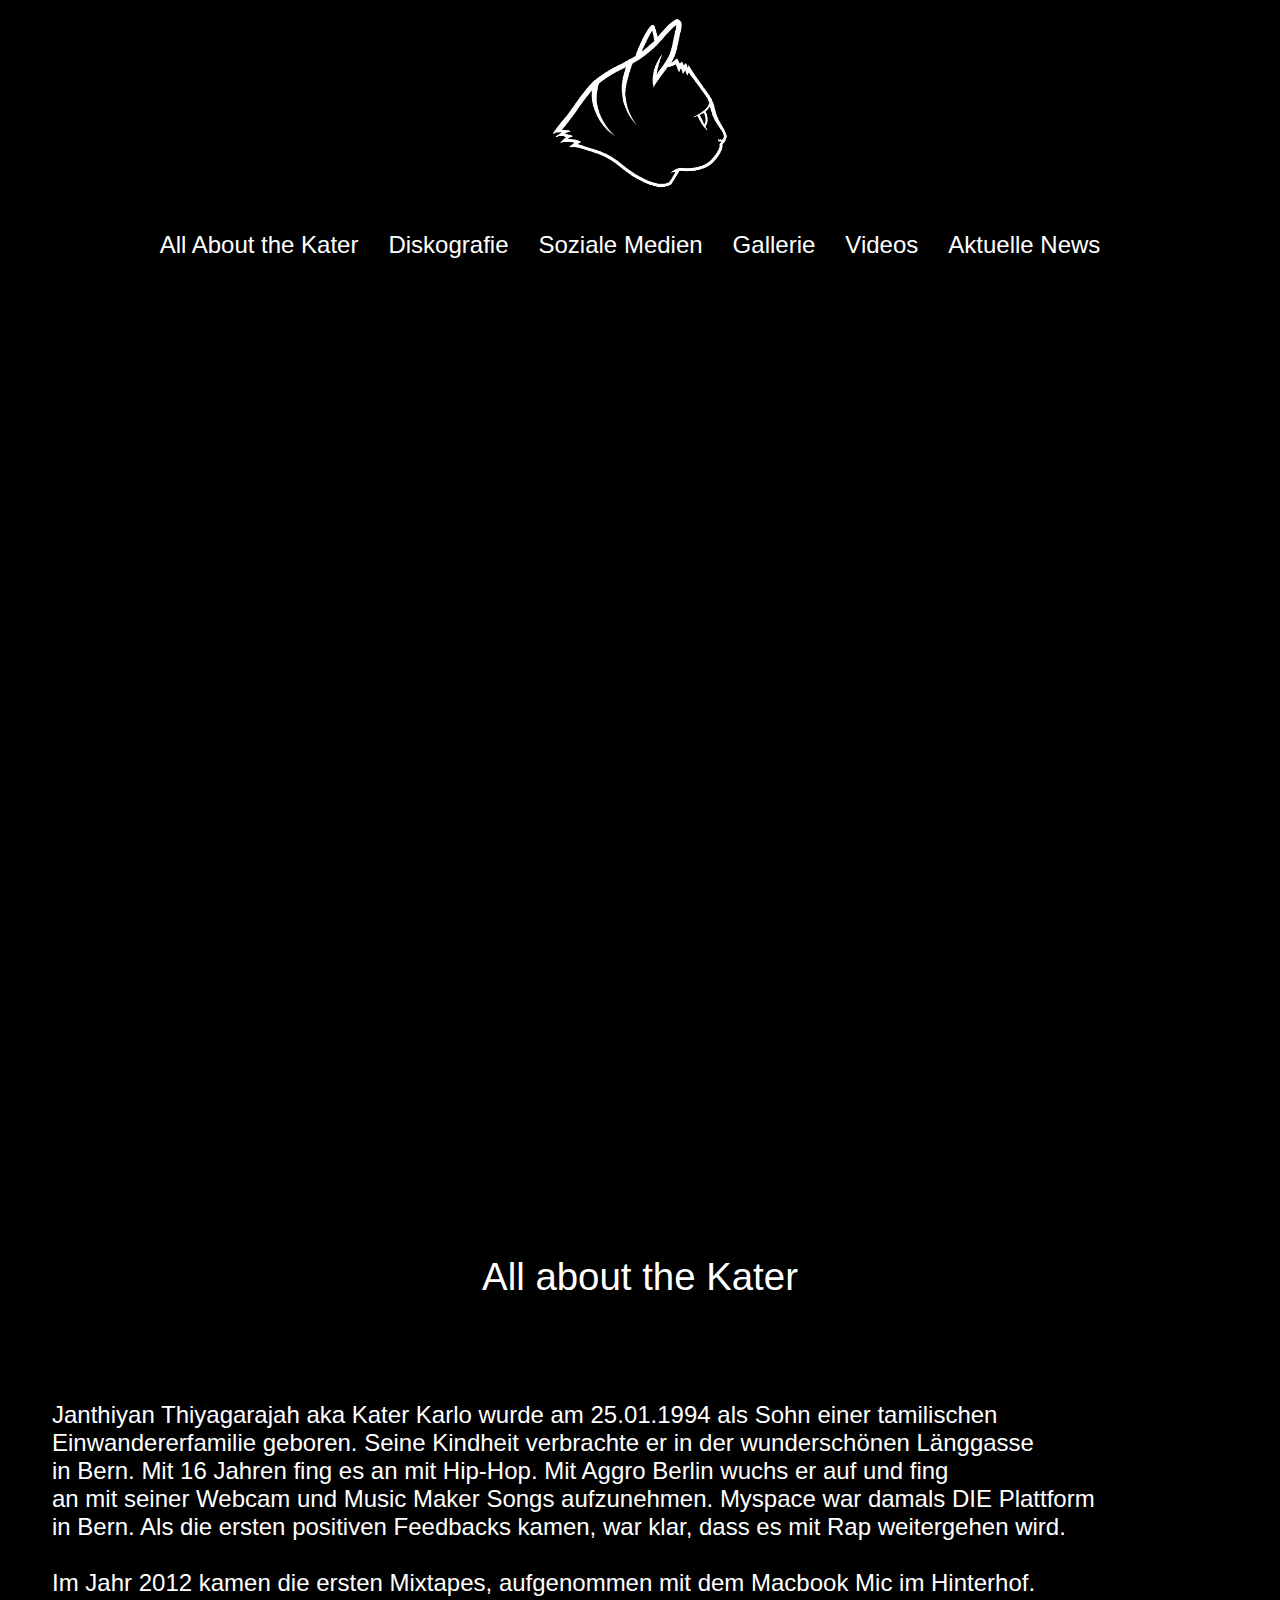
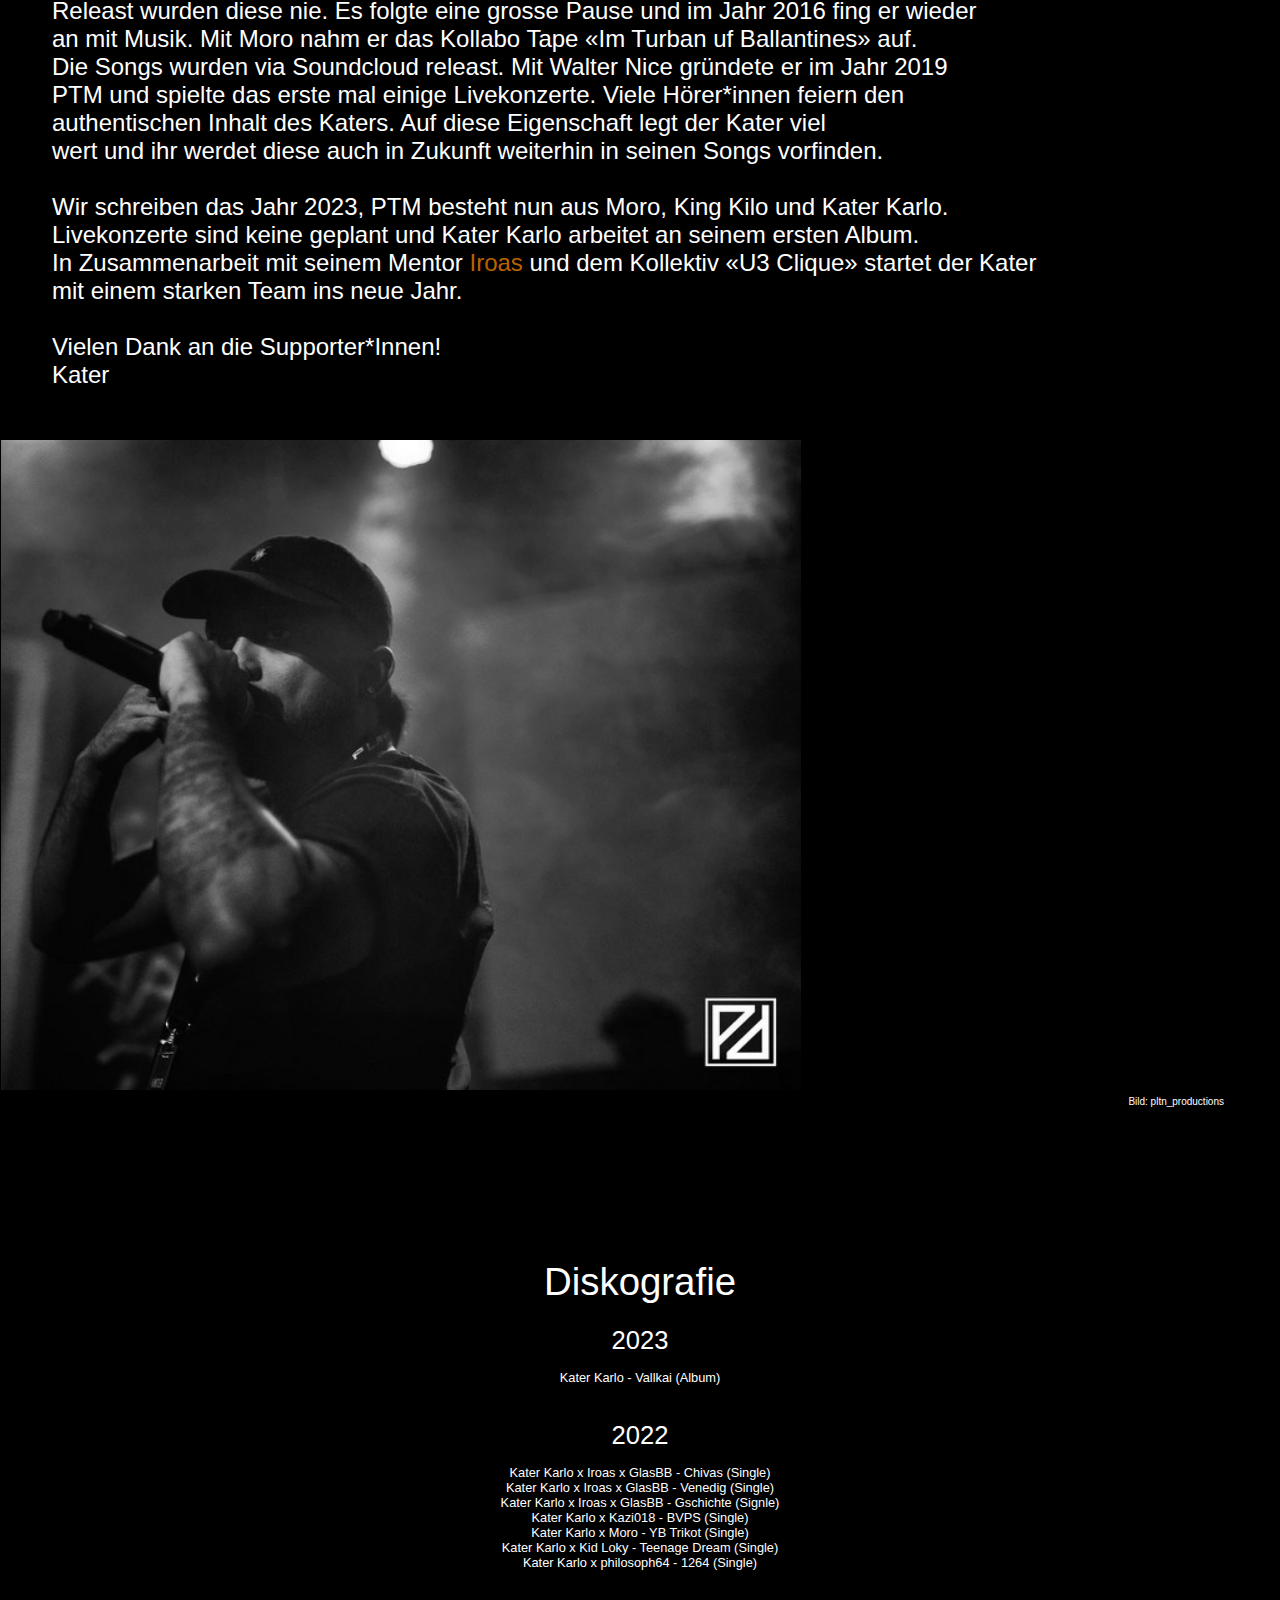
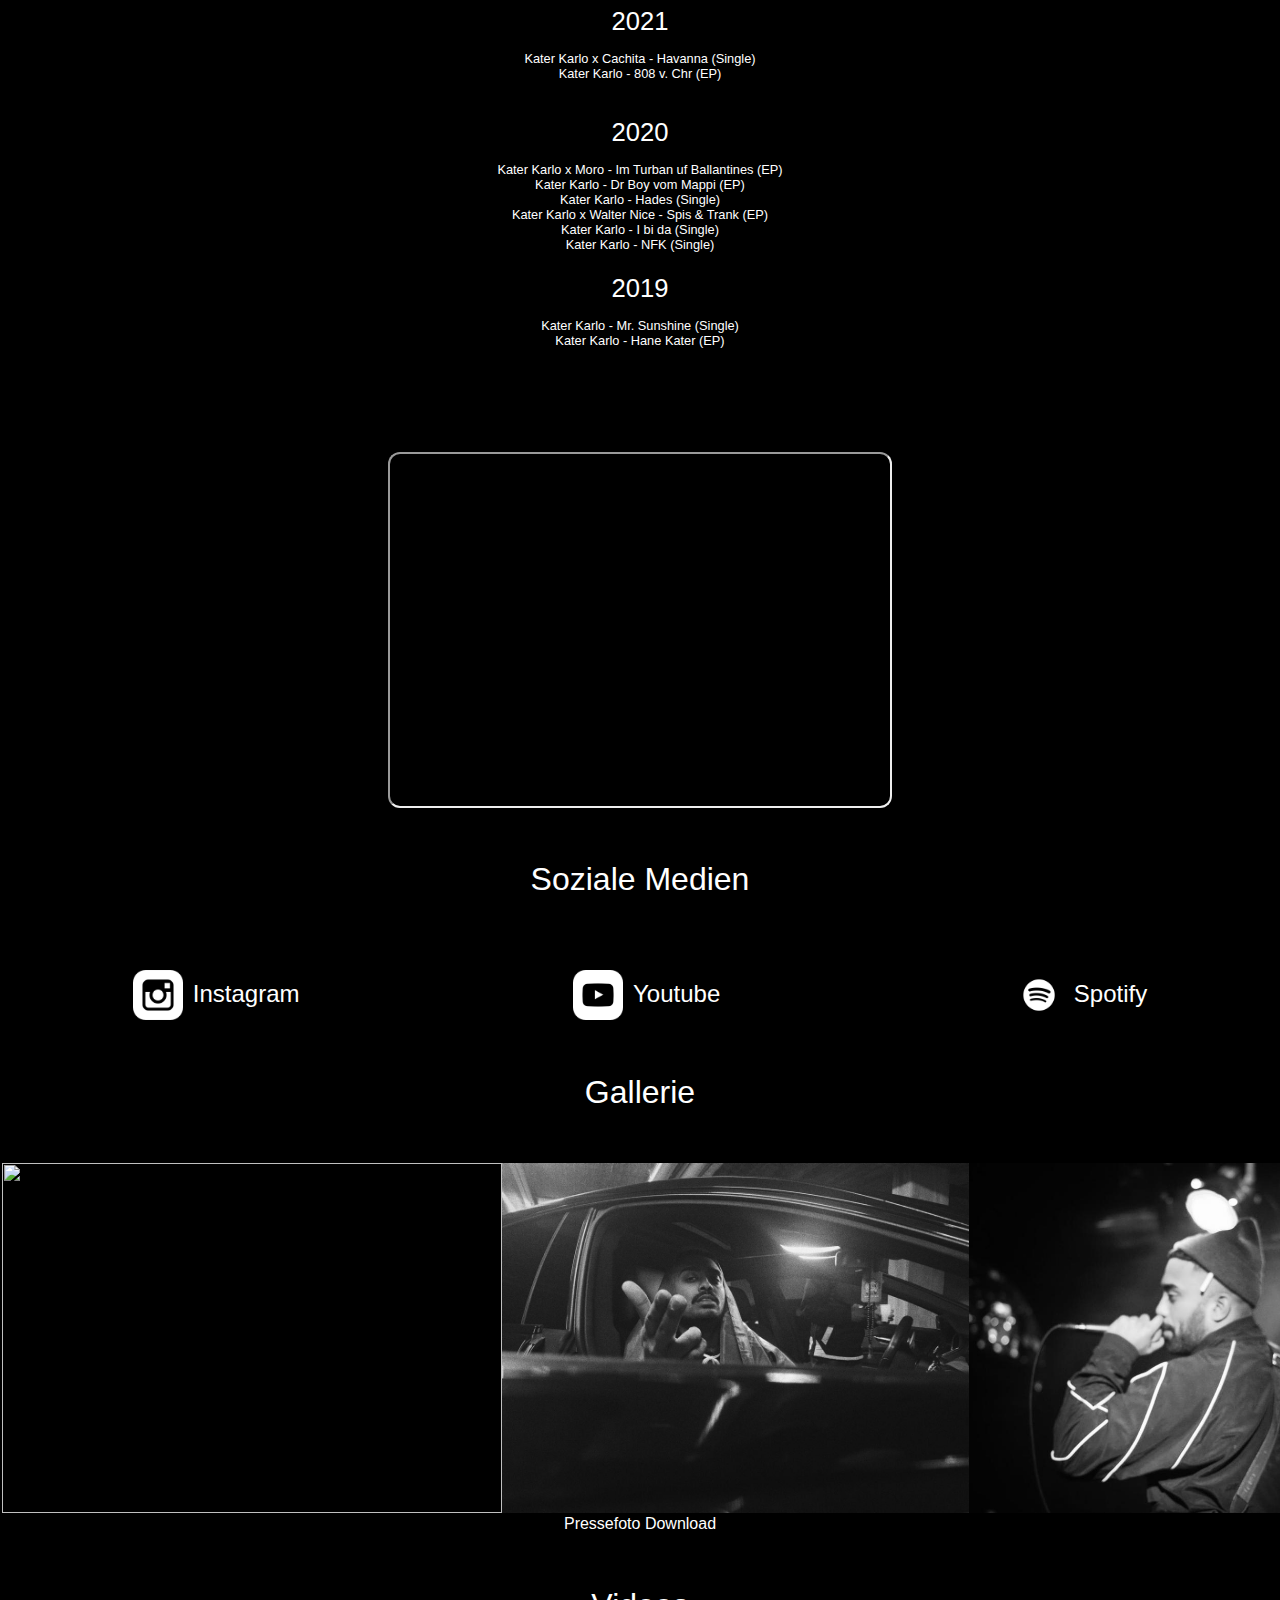
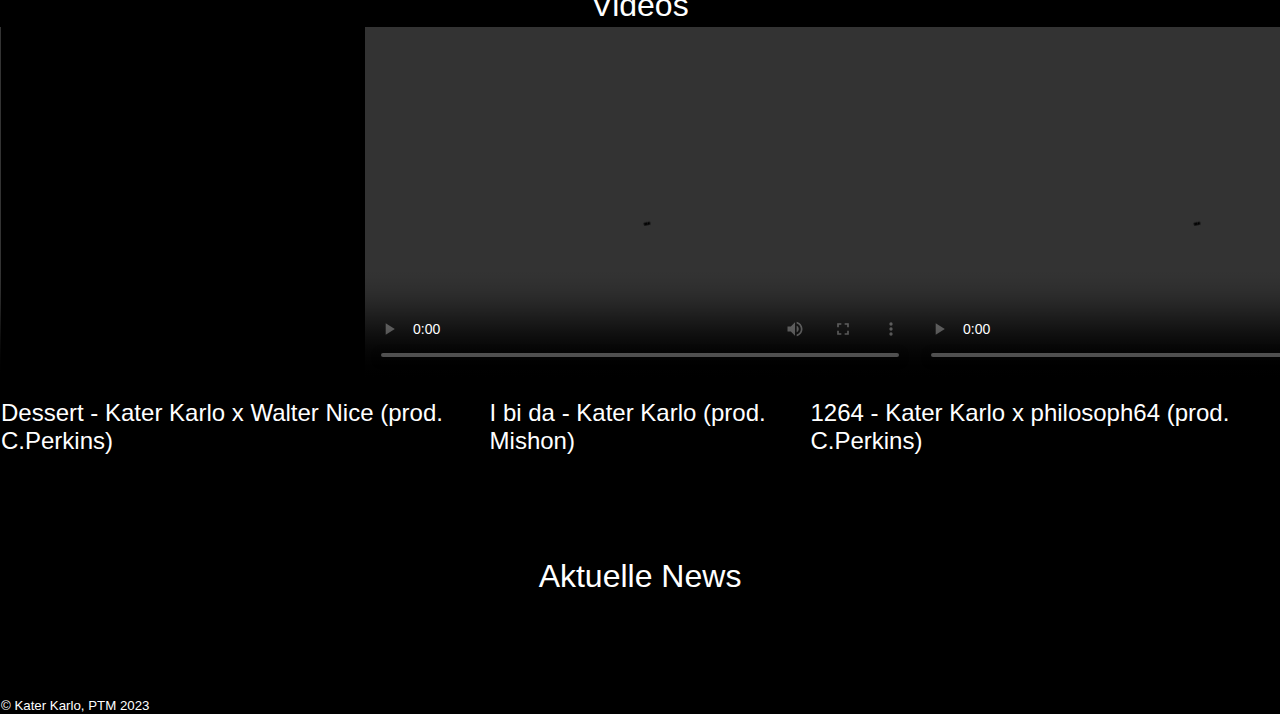
==== index.html @ 54622bcb "initial commit" ====
<!DOCTYPE html>
<html lang="en">
  <head>
    <meta charset="UTF-8" />
    <meta http-equiv="X-UA-Compatible" content="IE=edge" />
    <meta name="viewport" content="width=device-width, initial-scale=1.0" />
    <title>Kater - PTM</title>
    <link rel="stylesheet" href="/style.css" />
  </head>

  <header>
    <div class="logo">
      <img src="/Bilder/karlo_logo.png" height="223" width="180" />
    </div>
    <div class="button_container">
      <a class="button" href="#aboutme">All About the Kater</a>
      <a class="button" href="#diskografie">Diskografie</a>
      <a class="button" href="#sozialemedien">Soziale Medien</a>
      <a class="button" href="#gallerie">Gallerie</a>
      <a class="button" href="#videos">Videos</a>
      <a class="button" href="#aktuelles">Aktuelle News</a>
    </div>
  </header>

  <body>
    <div class="video-container">
      <div class="video">
         <video src="/Video/Kater Karlo - I Bi Da (Prod. Mishon).mp4" autoplay muted loop height="980"></video>
      </div>
    </div>
    <div class="aboutme-container" id="aboutme">
      <div class="aboutme_titel">
        <h1>All about the Kater</h1>
      </div>
      <div class="aboutme_text">
        <h2>Janthiyan Thiyagarajah aka Kater Karlo wurde am 25.01.1994 als Sohn  einer tamilischen <!---->
          <br>Einwandererfamilie geboren. Seine Kindheit verbrachte er in der wunderschönen Länggasse 
          <br> in Bern. Mit 16 Jahren fing es an mit Hip-Hop. Mit Aggro Berlin wuchs er auf und fing 
          <br> an mit seiner Webcam und Music Maker Songs aufzunehmen. Myspace war damals DIE Plattform 
          <br> in Bern. Als die ersten positiven Feedbacks kamen, war klar, dass es mit Rap weitergehen wird.
          <br>

        <h2><br> Im Jahr 2012 kamen die ersten Mixtapes, aufgenommen mit dem Macbook Mic im Hinterhof. 
          <br>Releast wurden diese nie. Es folgte eine grosse Pause und im Jahr 2016 fing er wieder 
          <br>an mit Musik. Mit Moro nahm er das Kollabo Tape «Im Turban uf Ballantines» auf.
          <br>Die Songs wurden via Soundcloud releast. Mit Walter Nice gründete er im Jahr 2019
          <br>PTM und spielte das erste mal einige Livekonzerte. Viele Hörer*innen feiern den 
          <br>authentischen Inhalt des Katers. Auf diese Eigenschaft legt der Kater viel 
          <br> wert und ihr werdet diese auch in Zukunft weiterhin in seinen Songs vorfinden.</h2>

        <h2><br> Wir schreiben das Jahr 2023, PTM besteht nun aus Moro, King Kilo und Kater Karlo. 
          <br>Livekonzerte sind keine geplant und Kater Karlo arbeitet an seinem ersten Album. 
          <br>In Zusammenarbeit mit seinem Mentor <a href="https://www.instagram.com/iroas_official/" target="_blank">Iroas</a> und dem Kollektiv «U3 Clique» startet der Kater <br> mit einem starken Team ins neue Jahr.
        </h2>

        <h2><br>Vielen Dank an die Supporter*Innen! <br> Kater</h2>
      </div>
        <img src="/Bilder/BW_Burgdorf.png" height="650" width="800">
      </div>
      <div class="aboutme_credit">
        <p>Bild: pltn_productions</p>
      </div>
    <div class="diskografie-container" id="diskografie">
      <div class="diskografie_titel">
        <h1>Diskografie</h1>
      </div>
      <div class="diskografie_2023">
          <h1>2023</h1>
          <br>
          <li>Kater Karlo - Vallkai (Album)</li>
          <div class="diskografie_2022">
            <br>
            <h1>2022</h1>
            <br>
            <li>Kater Karlo x Iroas x GlasBB - Chivas (Single)</li>
            <li>Kater Karlo x Iroas x GlasBB - Venedig (Single)</li>
            <li>Kater Karlo x Iroas x GlasBB - Gschichte (Signle)</li>
            <li>Kater Karlo x Kazi018 - BVPS (Single)</li>
            <li>Kater Karlo x Moro - YB Trikot (Single)</li>
            <li>Kater Karlo x Kid Loky - Teenage Dream (Single)</li>
            <li>Kater Karlo x philosoph64 - 1264 (Single)</li>
          </div>
          <div class="diskografie_2021">
            <br>
            <h1>2021</h1>
            <br>
            <li>Kater Karlo x Cachita - Havanna (Single)</li>
            <li>Kater Karlo - 808 v. Chr (EP)</li>
          </div>
          <div class="diskografie_2020">
            <br>
            <h1>2020</h1>
            <br>
            <li>Kater Karlo x Moro - Im Turban uf Ballantines (EP)</li>
            <li>Kater Karlo - Dr Boy vom Mappi (EP)</li>
            <li>Kater Karlo - Hades (Single)</li>
            <li>Kater Karlo x Walter Nice - Spis & Trank (EP)</li>
            <li>Kater Karlo - I bi da (Single)</li>
            <li>Kater Karlo - NFK (Single)</li>
          </div>
          <div class="diskografie_2019">
            <h1>2019</h1>
            <br>
            <li>Kater Karlo - Mr. Sunshine (Single)</li>
            <li>Kater Karlo - Hane Kater (EP)</li>
          </div>
        </div>
    </div>

   
    
    <div class="spotifyplayer">
            <iframe style="border-radius:12px" src="https://open.spotify.com/embed/artist/213ucbjZlUrpeRKiErg6Ha?utm_source=generator" 
      width="500" height="352" 
      frameBorder="500px" 
      allowfullscreen ="" 
      allow="autoplay; clipboard-write; encrypted-media; picture-in-picture; loop;" 
      loading="lazy">
      </iframe>
      
    </div>

    <div class="sozialemedien-container" id="sozialemedien">
      <div class="sozialemedien_titel">
       <h1>Soziale Medien</h1>
       <br>
      </div>
      
    </div>

    <div class="sozialemedien_links">
      <div class="instagram">
        
        <img src="/Bilder/IG_logo.png" height="50px" width="50"><a href="https://www.instagram.com/kater.wav/" target="_blank">
          <h2>Instagram</h2>
        </a>
      </div>
      <div class="youtube">
        <img src="/Bilder/YT_logo.png" height="50px" width="50"><a href="https://www.youtube.com/@kater.mp3" target="_blank">
          <h2>Youtube</h2>
        </a>
      </div>
      <div class="spotify">
        <img src="/Bilder/spotify-icon-black-17.png" height="50px" width="50"><a href="https://open.spotify.com/artist/213ucbjZlUrpeRKiErg6Ha?si=6z8kJP2HQve6k9yhZrniNA" target="_blank">
          <h2>Spotify</h2>
        </a>
      </div>
    </div>

    <div class="gallerie-conatiner" id="gallerie">

      <div class="gallerie_titel">
          <h1>Gallerie</h1>
      </div>
      <div class="gallerie_firstrow">
        <img src="/Bilder/GK_Konzert.jpeg" height="350" width="500">
        <img src="/Bilder/Pressefoto_Kater.jpeg" height="350" width="500">
        <img src="/Bilder/Mokka_Kater.jpeg" height="350" width="550">
      </div>
      <div class="gallerie_download">
        <a href="/Bilder/Pressefoto_Kater.jpeg" download>Pressefoto Download</a>
      </div>
    </div>
    
    <div class="video-container" id="videos">
        <div class="video_titel">
          <h1>Videos</h1>
        </div>
    </div> 

        <div class="video_arrange">
          <video class="video_arrange" src="/Video/Walter Nice & Kater Karlo - Dessert (Prod. C.Perkins).mp4" controls height="350" width="550" preload="auto"></video>
          <video class="video_arrange" src="/Video/Kater Karlo - I Bi Da (Prod. Mishon).mp4" controls height="350" width="550" preload="auto"></video>
          <video class="video_arrange" src="/Video/Kater Karlo feat. Philosoph64 - 1264.mp4"controls height="350" width="550" preload="auto"></video>
        </div>

        <div class="video_namen">
          <h2 class="video_namen">Dessert - Kater Karlo x Walter Nice (prod. C.Perkins)</h2>
          <h2 class="video_namen">I bi da - Kater Karlo (prod. Mishon)</h2>
          <h2 class="video_namen">1264 - Kater Karlo x philosoph64 (prod. C.Perkins)</h2>
        </div>

    <div class="aktuelles-container">

      <div class="aktuelles_titel" id="aktuelles">
        <h1>Aktuelle News</h1>
      </div>

    </div>

  
  </body>

  <footer>
    <div>
      <h5 class="bottom">© Kater Karlo, PTM 2023 </h5>
    </div>
  </footer>
</html>
---- style.css ----
div {
  border: 1px solid rgb(0, 0, 0);
}
* {
  margin: 0;
  padding: 0;
  scroll-behavior: smooth;
  font-weight: 500;
  font-family: 'Gill Sans', 'Gill Sans MT', Calibri, 'Trebuchet MS', sans-serif;
}
header {
  background-color: rgb(0, 0, 0);
}
header a {
  margin-right: 20px;
  color: rgb(255, 255, 255);
  text-decoration: none;
  font-size: x-large;
}
header div {
  align-items: center;
  justify-content: center;
}
header a:hover {
  color: rgba(255, 136, 0, 0.747);
}
body {
  margin: 0;
  background-color: black;
}

/* LOGO */
.logo {
  display: flex;
  align-items: center;
  justify-items: center;
}

/* BUTTON */
.button_container {
  display: flex;
  justify-items: center;
  padding-top: 0px;
}
.button {
  padding: 5px;
  color: rgb(255, 255, 255);
  border-radius: 5px;
  cursor: grab;
}

/* VIDEO */
.video-container {
  display: flex;
}
.video {
  shape-margin: 0px;
}

/* ABOUT ME */
.aboutme-container{
  justify-content: center;
  color: white;
  
}
.aboutme_titel{
  text-align: center;
  margin-bottom: 50px;
  font-size: 1.5vw;
}
.aboutme_text{
  text-align: justify;
  float: left;
  margin: 50px 50px
}
.aboutme_credit{
  color: white;
  text-align: right;
  margin-right: 55px;
  font-size: 10px;
}
.aboutme_text a{
  color: white;
  text-decoration: none;
  color: rgba(255, 136, 0, 0.747);
}
.aboutme_text a:hover{
  color: rgba(255, 136, 0, 0.301);
}

/* DISKOGRAFIE */
.diskografie-container{
  color: white;
}
.diskografie_titel{
  text-align: center;
  margin-top: 150px;
  font-size: 1.5vw;
}
.diskografie_2019{
  margin-top: 20px;
  text-align: center;
  font-size: 1vw;
  margin-bottom: 100px;
}
.diskografie_2020{
  margin-top: 20px;
  text-align: center;
  font-size: 1vw;
}
.diskografie_2021{
  margin-top: 20px;
  text-align: center;
  font-size: 1vw;
}
.diskografie_2022{
  margin-top: 20px;
  text-align: center;
  font-size: 1vw;
}
.diskografie_2023{
  margin-top: 20px;
  text-align: center;
  font-size: 1vw;
}

/* SOZIALE MEDIEN */
.sozialemedien-container{
  display: flex;
  justify-content: center;
  align-content: center;
  color: white;
  margin-top: 100;
}
.sozialemedien_titel{
color: white;
margin-top: 50px;
margin-bottom: 50px;
}
.sozialemedien_links{
  display: flex;
  justify-content: space-around;
  align-items: center;

}
.sozialemedien_links a{
  text-decoration: none;
  justify-content: center;
  
}
.sozialemedien_links h2:hover {
  color: rgba(255, 136, 0, 0.747);
}
.instagram{
  display: flex;
  justify-content: center;
  }
.instagram h2{
  color: white;
  padding-top: 10px;
  padding-left: 10px;
  padding-right: 10px;
}
.youtube{
  display: flex;
  justify-content: center;
  }
.youtube h2{
  color: white;
  text-align: center;
  padding-right: 30px;
  padding-top: 10px;
  padding-left: 10px;
}
.spotify{
  display: flex;
  justify-content: center;
  }
.spotify h2{
  color: white;
  padding-top: 10px;
  padding-left: 10px;
}
.spotifyplayer{
  display: flex;
  justify-content: center;
  margin: 30px, 0px, 50px, 0px;
  color: white;
}

/* GALLERIE */
.gallerie-container{
  display: flex;
  color: white;
}
.gallerie_titel{
color: white;
text-align: center;
margin: 50px 0px 50px 0px;
}
.gallerie_firstrow{
  display: flex;
  justify-content: space-around;
}
.gallerie_download{
  color: white;
  display: flex;
  justify-content: center;
}
.gallerie_download a{
  color: white;
  font-size: medium;
  text-decoration: none;
  padding-bottom: 50px;
}
.gallerie_download a:hover{
  color: rgba(255, 136, 0, 0.747);
}

/* VIDEOS */
.video-container{
color: white;
justify-content: center;
}
.video_arrange{
  display: flex;
  justify-content: center
}
.video_namen{
  margin-top: 10px;
  color: white;
  display: flex;
  justify-content: space-around;
  margin-bottom: 50px;
}
/* AKTUELLES */
.aktuelles-container{
  color: white;
  display: flex;
  justify-content: center;
}

/* COPYRIGHT */
.bottom {
  float: none;
  color: white;
  margin-top: 100px;
}
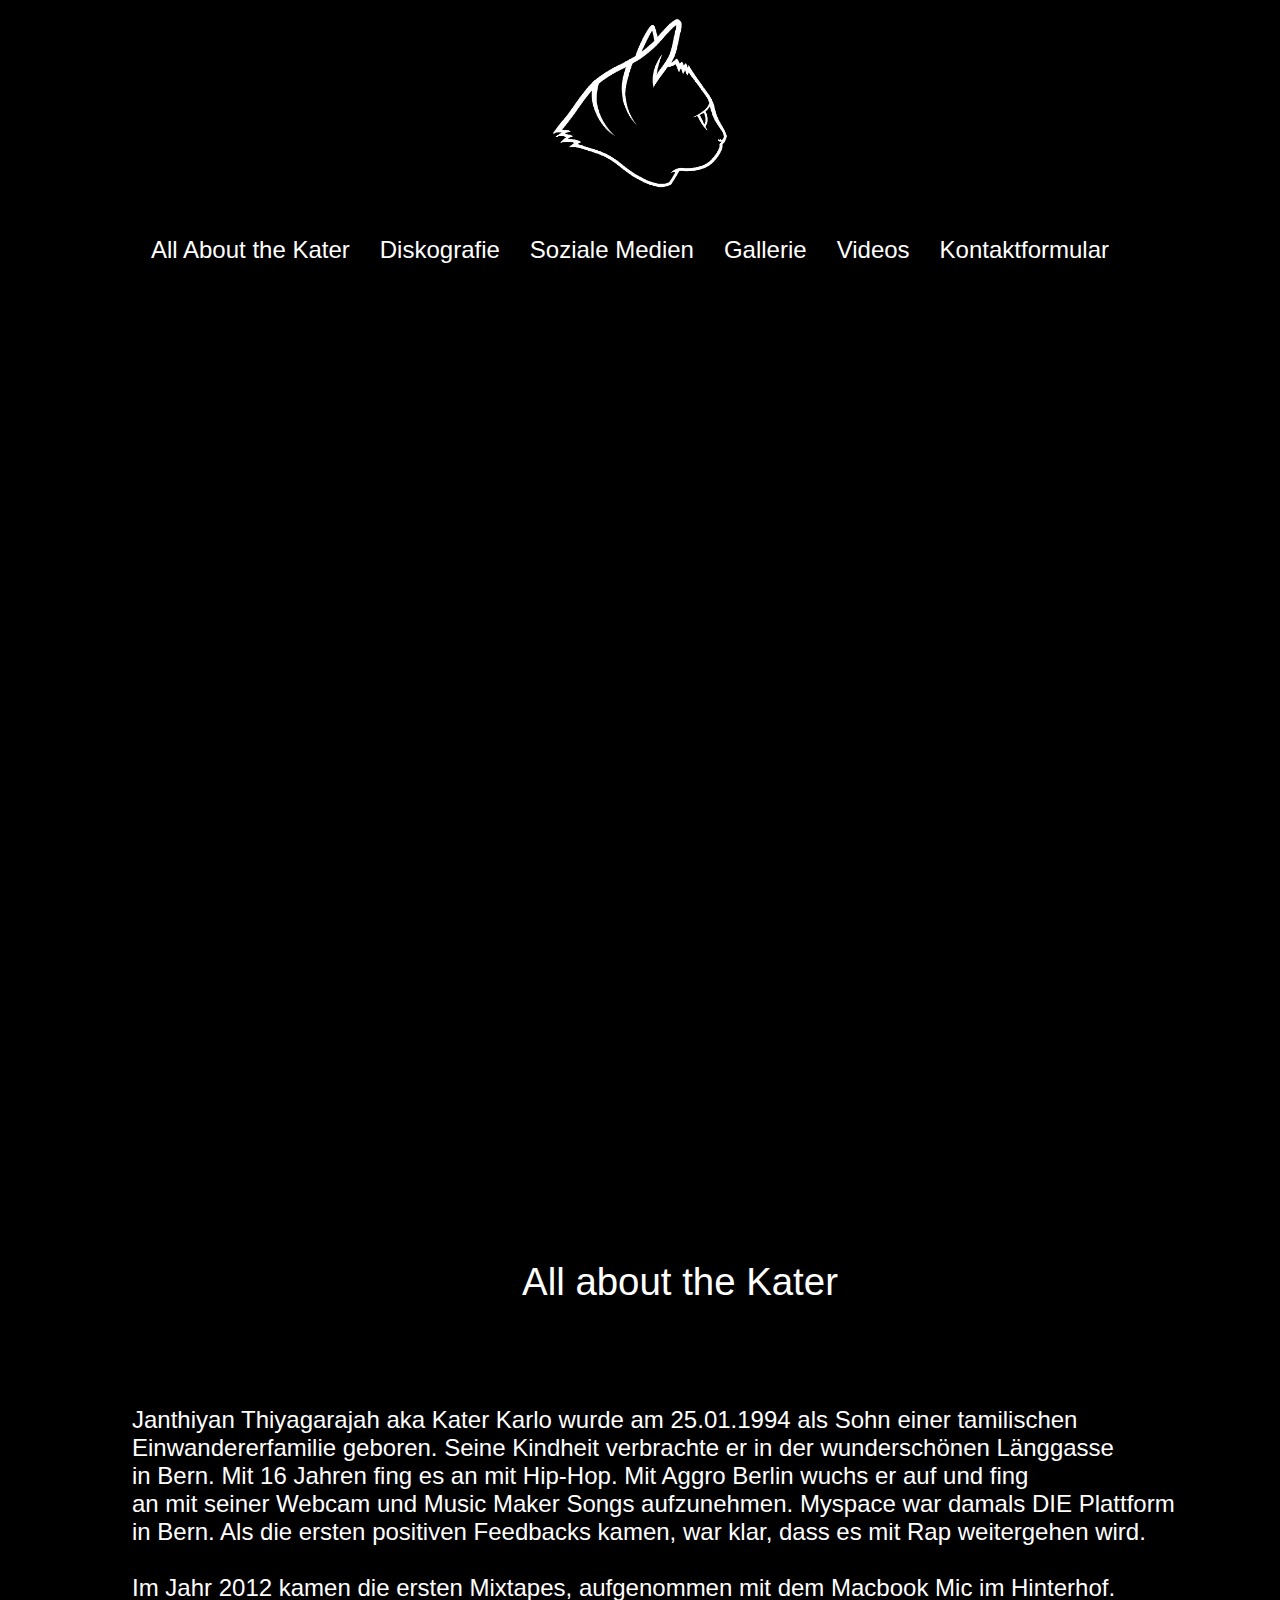
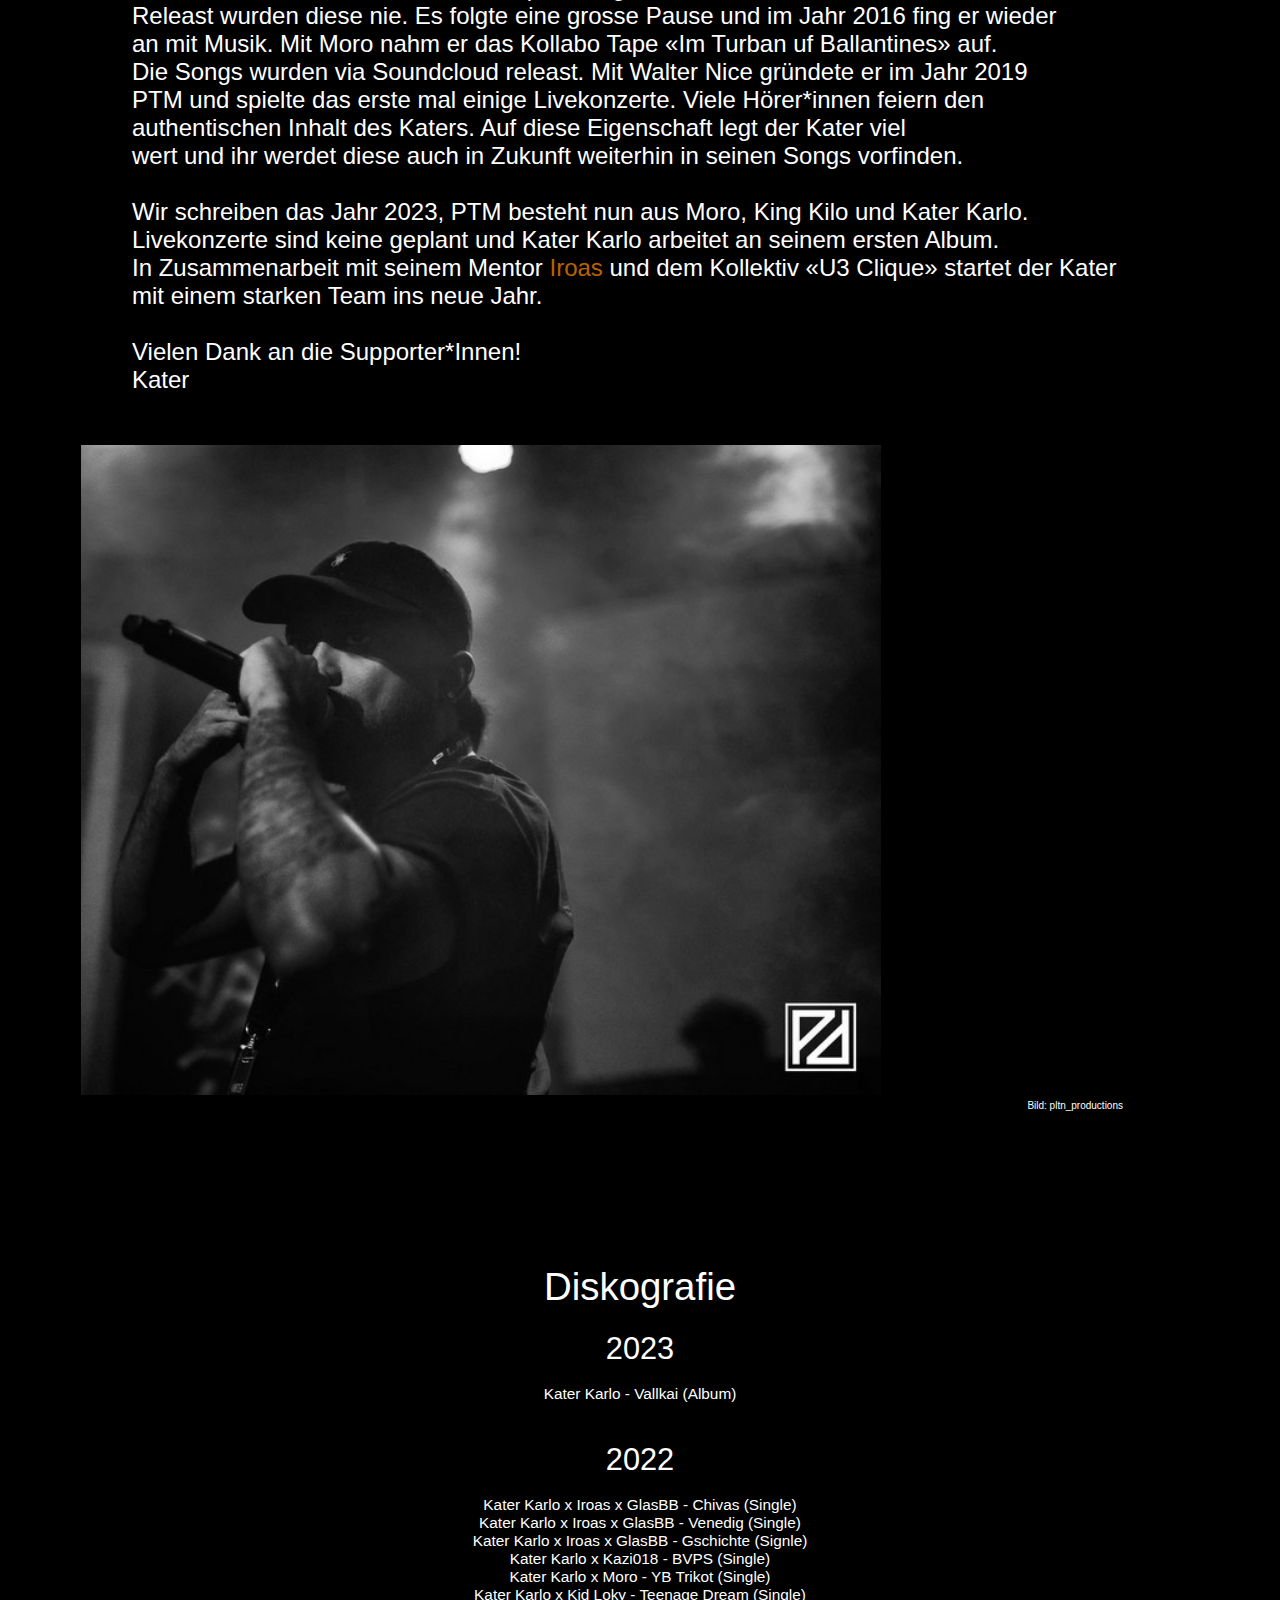
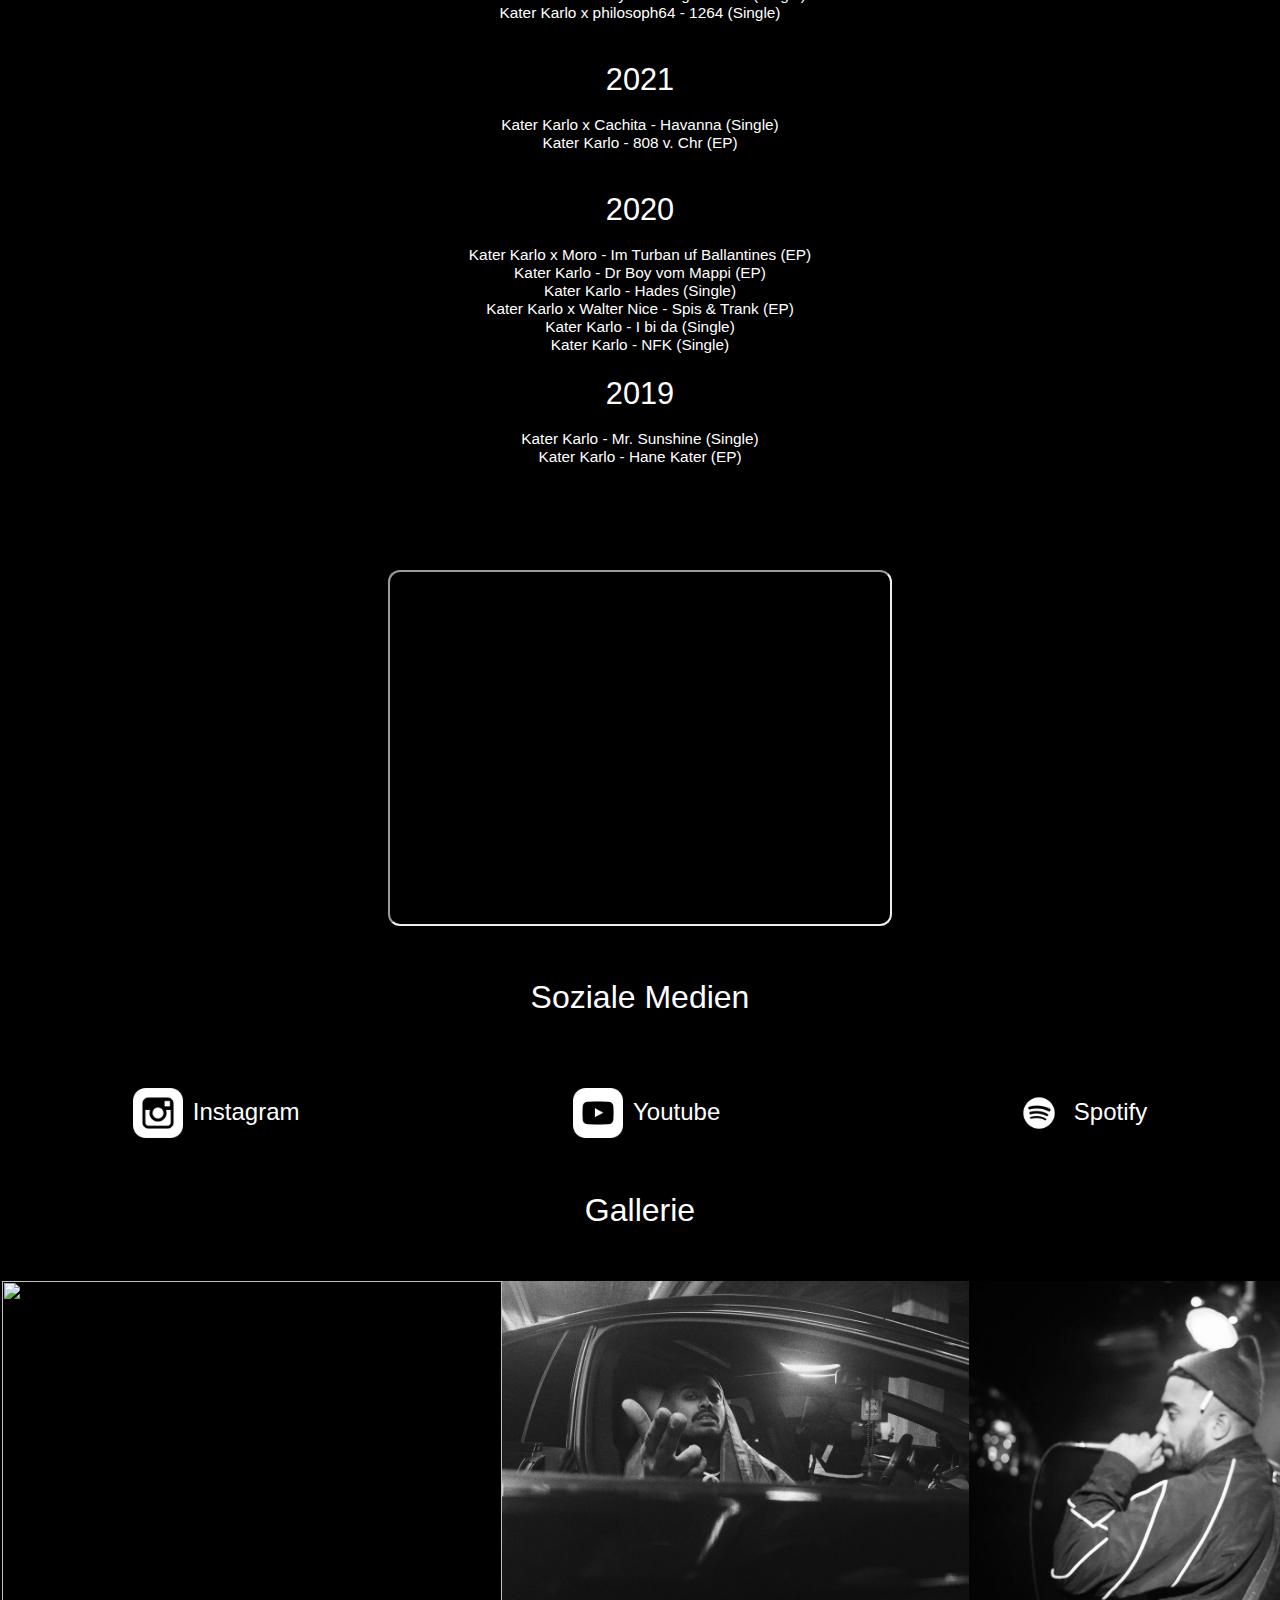
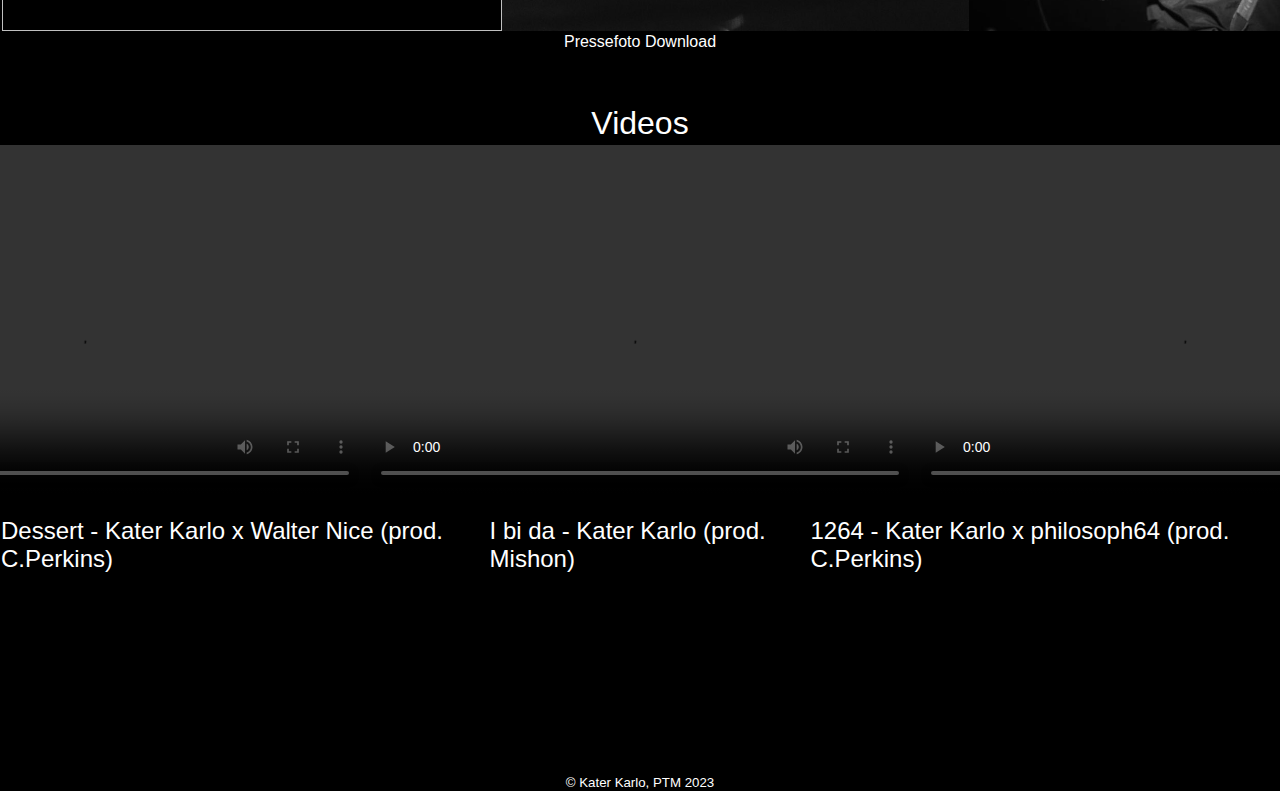
==== commit 8ac90d0d: "css added styling for smaller devices" ====
--- a/index.html
+++ b/index.html
@@ -18,7 +18,7 @@
       <a class="button" href="#sozialemedien">Soziale Medien</a>
       <a class="button" href="#gallerie">Gallerie</a>
       <a class="button" href="#videos">Videos</a>
-      <a class="button" href="#aktuelles">Aktuelle News</a>
+      <a class="button" href="#kontaktformular">Kontaktformular</a>
     </div>
   </header>
 
@@ -33,14 +33,14 @@
         <h1>All about the Kater</h1>
       </div>
       <div class="aboutme_text">
-        <h2>Janthiyan Thiyagarajah aka Kater Karlo wurde am 25.01.1994 als Sohn  einer tamilischen <!---->
+        <h2>Janthiyan Thiyagarajah aka Kater Karlo wurde am 25.01.1994 als Sohn  einer tamilischen
           <br>Einwandererfamilie geboren. Seine Kindheit verbrachte er in der wunderschönen Länggasse 
           <br> in Bern. Mit 16 Jahren fing es an mit Hip-Hop. Mit Aggro Berlin wuchs er auf und fing 
           <br> an mit seiner Webcam und Music Maker Songs aufzunehmen. Myspace war damals DIE Plattform 
           <br> in Bern. Als die ersten positiven Feedbacks kamen, war klar, dass es mit Rap weitergehen wird.
           <br>
 
-        <h2><br> Im Jahr 2012 kamen die ersten Mixtapes, aufgenommen mit dem Macbook Mic im Hinterhof. 
+          <h2><br> Im Jahr 2012 kamen die ersten Mixtapes, aufgenommen mit dem Macbook Mic im Hinterhof. 
           <br>Releast wurden diese nie. Es folgte eine grosse Pause und im Jahr 2016 fing er wieder 
           <br>an mit Musik. Mit Moro nahm er das Kollabo Tape «Im Turban uf Ballantines» auf.
           <br>Die Songs wurden via Soundcloud releast. Mit Walter Nice gründete er im Jahr 2019
@@ -48,18 +48,17 @@
           <br>authentischen Inhalt des Katers. Auf diese Eigenschaft legt der Kater viel 
           <br> wert und ihr werdet diese auch in Zukunft weiterhin in seinen Songs vorfinden.</h2>
 
-        <h2><br> Wir schreiben das Jahr 2023, PTM besteht nun aus Moro, King Kilo und Kater Karlo. 
+          <h2><br> Wir schreiben das Jahr 2023, PTM besteht nun aus Moro, King Kilo und Kater Karlo. 
           <br>Livekonzerte sind keine geplant und Kater Karlo arbeitet an seinem ersten Album. 
           <br>In Zusammenarbeit mit seinem Mentor <a href="https://www.instagram.com/iroas_official/" target="_blank">Iroas</a> und dem Kollektiv «U3 Clique» startet der Kater <br> mit einem starken Team ins neue Jahr.
-        </h2>
-
+          </h2>
         <h2><br>Vielen Dank an die Supporter*Innen! <br> Kater</h2>
       </div>
-        <img src="/Bilder/BW_Burgdorf.png" height="650" width="800">
-      </div>
+      <img src="/Bilder/BW_Burgdorf.png" height="650" width="800">
       <div class="aboutme_credit">
         <p>Bild: pltn_productions</p>
       </div>
+    </div>
     <div class="diskografie-container" id="diskografie">
       <div class="diskografie_titel">
         <h1>Diskografie</h1>
@@ -125,7 +124,7 @@
        <h1>Soziale Medien</h1>
        <br>
       </div>
-      
+
     </div>
 
     <div class="sozialemedien_links">
@@ -147,7 +146,7 @@
       </div>
     </div>
 
-    <div class="gallerie-conatiner" id="gallerie">
+    <div class="gallerie-container" id="gallerie">
 
       <div class="gallerie_titel">
           <h1>Gallerie</h1>
@@ -180,19 +179,25 @@
           <h2 class="video_namen">1264 - Kater Karlo x philosoph64 (prod. C.Perkins)</h2>
         </div>
 
-    <div class="aktuelles-container">
-
-      <div class="aktuelles_titel" id="aktuelles">
-        <h1>Aktuelle News</h1>
-      </div>
-
-    </div>
+        <!--
+    <div class="kontaktformular-container">
+
+      <div class="kontaktformular_titel" id="kontaktformular">
+        <h1>Kontaktformular:</h1>
+      </div>
+
+      <div class="kontaktformular_main">
+
+        
+      </div>
+
+    </div>-->
 
   
   </body>
 
   <footer>
-    <div>
+    <div class="bottom-container">
       <h5 class="bottom">© Kater Karlo, PTM 2023 </h5>
     </div>
   </footer>
--- a/style.css
+++ b/style.css
@@ -5,7 +5,7 @@
   margin: 0;
   padding: 0;
   scroll-behavior: smooth;
-  font-weight: 500;
+  font-weight: 200;
   font-family: 'Gill Sans', 'Gill Sans MT', Calibri, 'Trebuchet MS', sans-serif;
 }
 header {
@@ -33,7 +33,7 @@
 .logo {
   display: flex;
   align-items: center;
-  justify-items: center;
+  justify-content: center;
 }
 
 /* BUTTON */
@@ -47,6 +47,8 @@
   color: rgb(255, 255, 255);
   border-radius: 5px;
   cursor: grab;
+  font-size: x-large;
+  padding-top: 10px;
 }
 
 /* VIDEO */
@@ -61,6 +63,7 @@
 .aboutme-container{
   justify-content: center;
   color: white;
+  padding-left: 80px;
   
 }
 .aboutme_titel{
@@ -76,7 +79,7 @@
 .aboutme_credit{
   color: white;
   text-align: right;
-  margin-right: 55px;
+  padding-right: 155px;
   font-size: 10px;
 }
 .aboutme_text a{
@@ -91,6 +94,7 @@
 /* DISKOGRAFIE */
 .diskografie-container{
   color: white;
+  
 }
 .diskografie_titel{
   text-align: center;
@@ -100,28 +104,28 @@
 .diskografie_2019{
   margin-top: 20px;
   text-align: center;
-  font-size: 1vw;
+  font-size: 1.2vw;
   margin-bottom: 100px;
 }
 .diskografie_2020{
   margin-top: 20px;
   text-align: center;
-  font-size: 1vw;
+  font-size: 1.2vw;
 }
 .diskografie_2021{
   margin-top: 20px;
   text-align: center;
-  font-size: 1vw;
+  font-size: 1.2vw;
 }
 .diskografie_2022{
   margin-top: 20px;
   text-align: center;
-  font-size: 1vw;
+  font-size: 1.2vw;
 }
 .diskografie_2023{
   margin-top: 20px;
   text-align: center;
-  font-size: 1vw;
+  font-size: 1.2vw;
 }
 
 /* SOZIALE MEDIEN */
@@ -189,10 +193,7 @@
 }
 
 /* GALLERIE */
-.gallerie-container{
-  display: flex;
-  color: white;
-}
+
 .gallerie_titel{
 color: white;
 text-align: center;
@@ -242,7 +243,120 @@
 
 /* COPYRIGHT */
 .bottom {
-  float: none;
+  display: flex;
+  justify-content: center;
   color: white;
   margin-top: 100px;
-}+}
+
+@media only screen and (max-width: 700px) 
+{
+  div {
+    border: 1px solid rgb(0, 0, 0);
+  }
+  * {
+    margin: 0;
+    padding: 0;
+    scroll-behavior: smooth;
+    font-weight: 200;
+    font-family: 'Gill Sans', 'Gill Sans MT', Calibri, 'Trebuchet MS', sans-serif;
+  
+  }
+  .logo{
+    width: 700px;
+  }
+  .button_container{
+    width: 700px;
+    display: flex;
+    justify-content: center;
+  }
+  .button{
+    width: 700px;
+    font-size: medium;
+  }
+  .video-container {
+    display: none;
+  }
+  .aboutme_titel{
+    display: flex;
+    justify-content: center;
+    font-size: x-large;
+    padding-top: 20px;
+  }
+  .aboutme-container h2{
+    font-size: small;
+    display: inline-block;
+    justify-content: center;
+  }
+  .aboutme-container img {
+    width: 60vw;
+    height: auto;
+    display: block;
+    margin-left: auto;
+    margin-right: auto;
+  }
+  
+  .diskografie-container{
+    width: 700px;
+    list-style-type: none;
+  }
+  .diskografie_titel{
+    font-size: x-large;
+  }
+  .diskografie_2023{
+    font-size: large;
+  }
+  .diskografie_2022{
+    font-size: large;
+  }
+  .diskografie_2021{
+    font-size: large;
+  }
+  .diskografie_2020{
+    font-size: large;
+  }
+  .diskografie_2019{
+    font-size: large;
+  }
+  .spotifyplayer{
+    width: 700px;
+  }
+  .sozialemedien-container{
+    width: 700px;
+  }
+  .sozialemedien_links{
+    width: 700px;
+  }
+  .gallerie-container{
+    width: 700px;
+  }
+  .gallerie_titel{
+    width: 700px;
+  }
+  .gallerie_firstrow{
+    flex-wrap: wrap;
+  }
+  .gallerie_firstrow img{
+    padding: 10px 0px 10px 0px;
+  }
+  .gallerie_download{
+    width: 700px;
+  }
+  .video-container{
+    width: 700px;
+  }
+  .video_arrange{
+    flex-wrap: wrap;
+    width: 700px;
+  }
+   .video_namen{
+    width: 700px;
+    display: none;
+  }
+  .aktuelles-container{
+    width: 700px;
+  }
+  .bottom-container{
+    width: 700px;
+  }
+}
